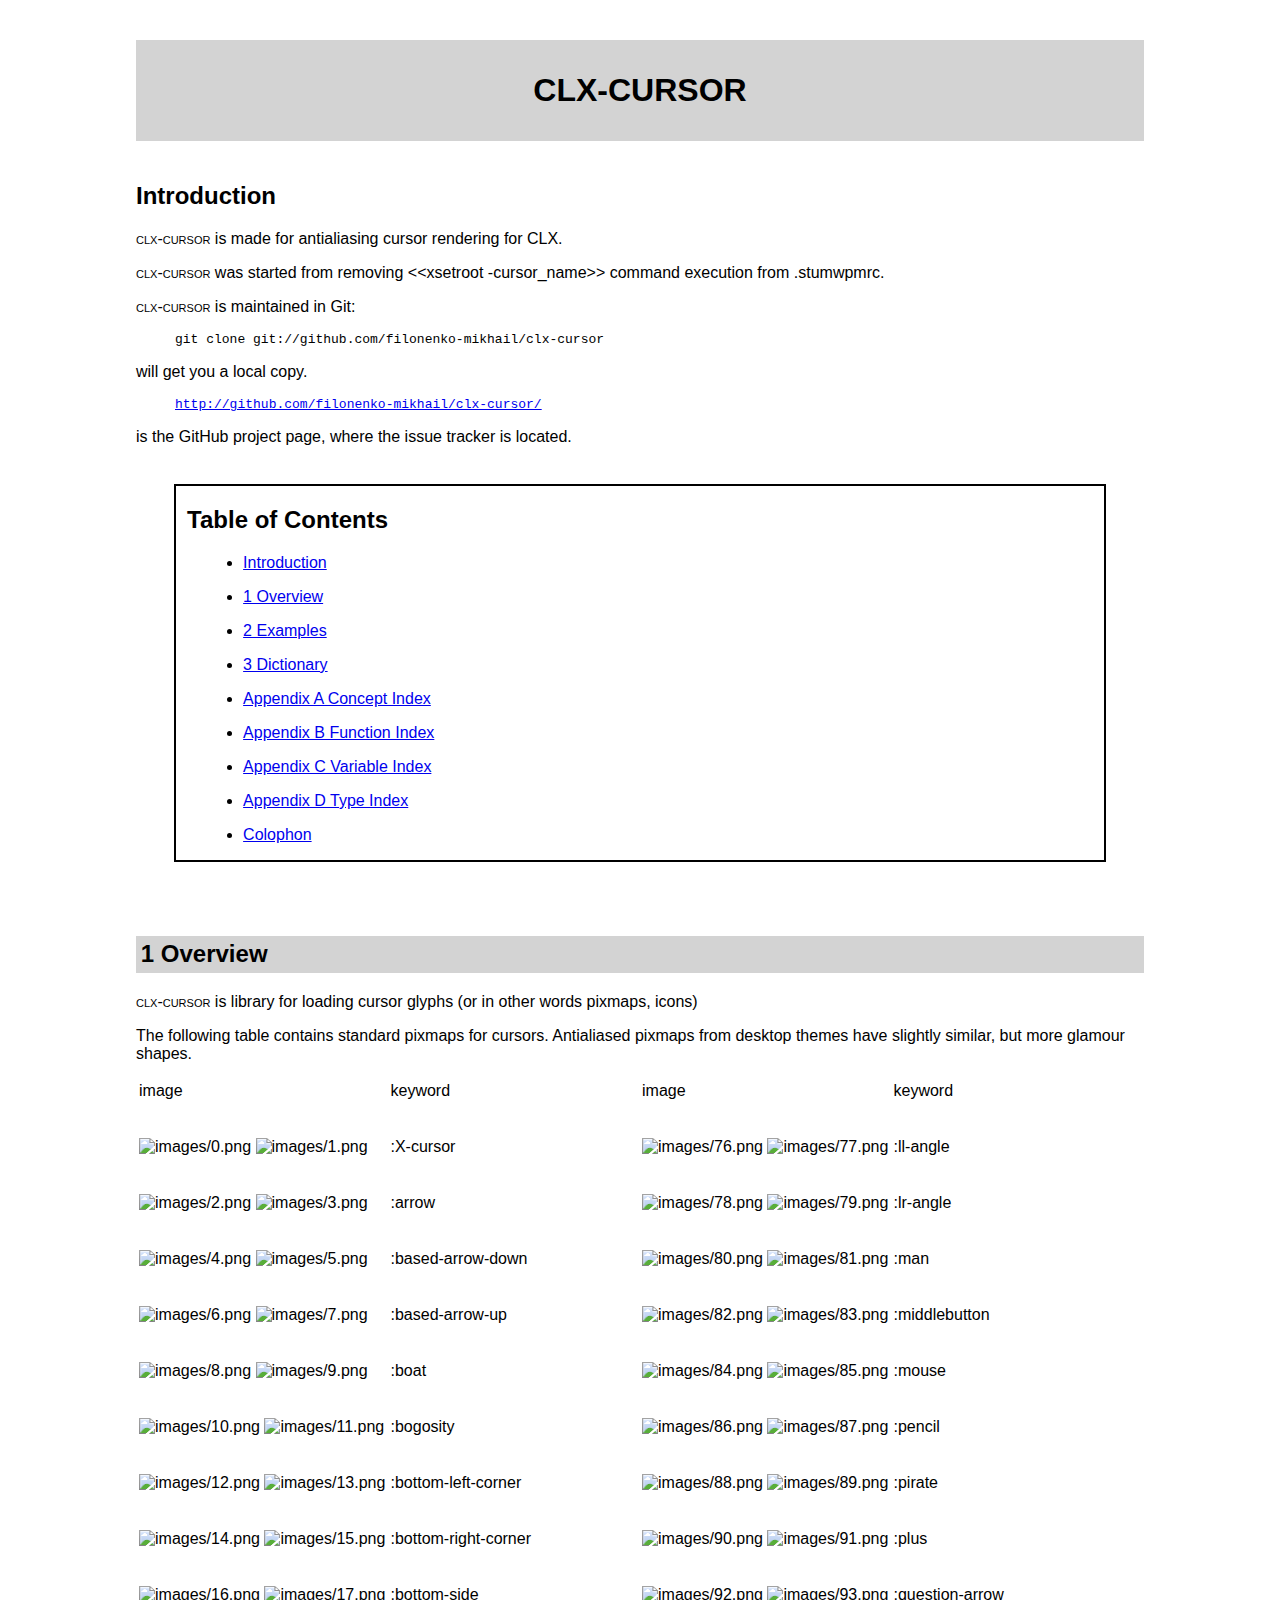
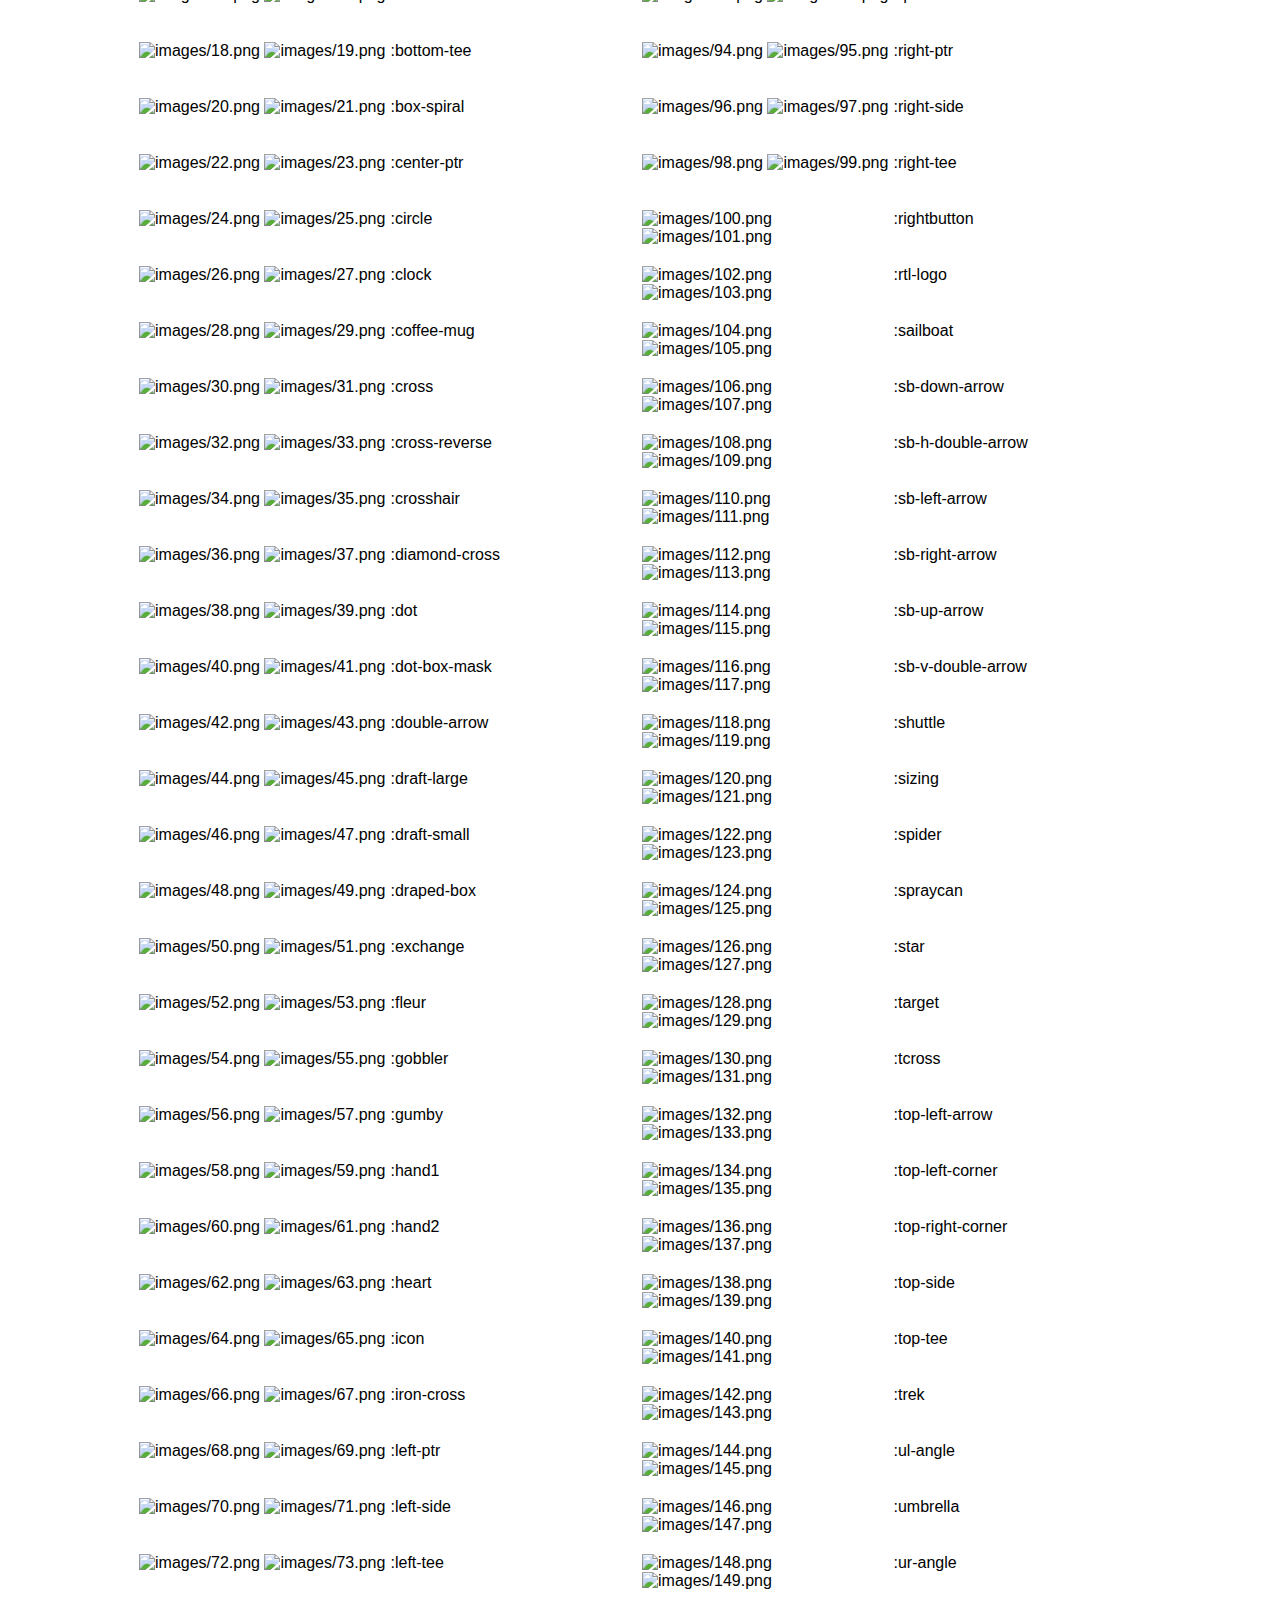
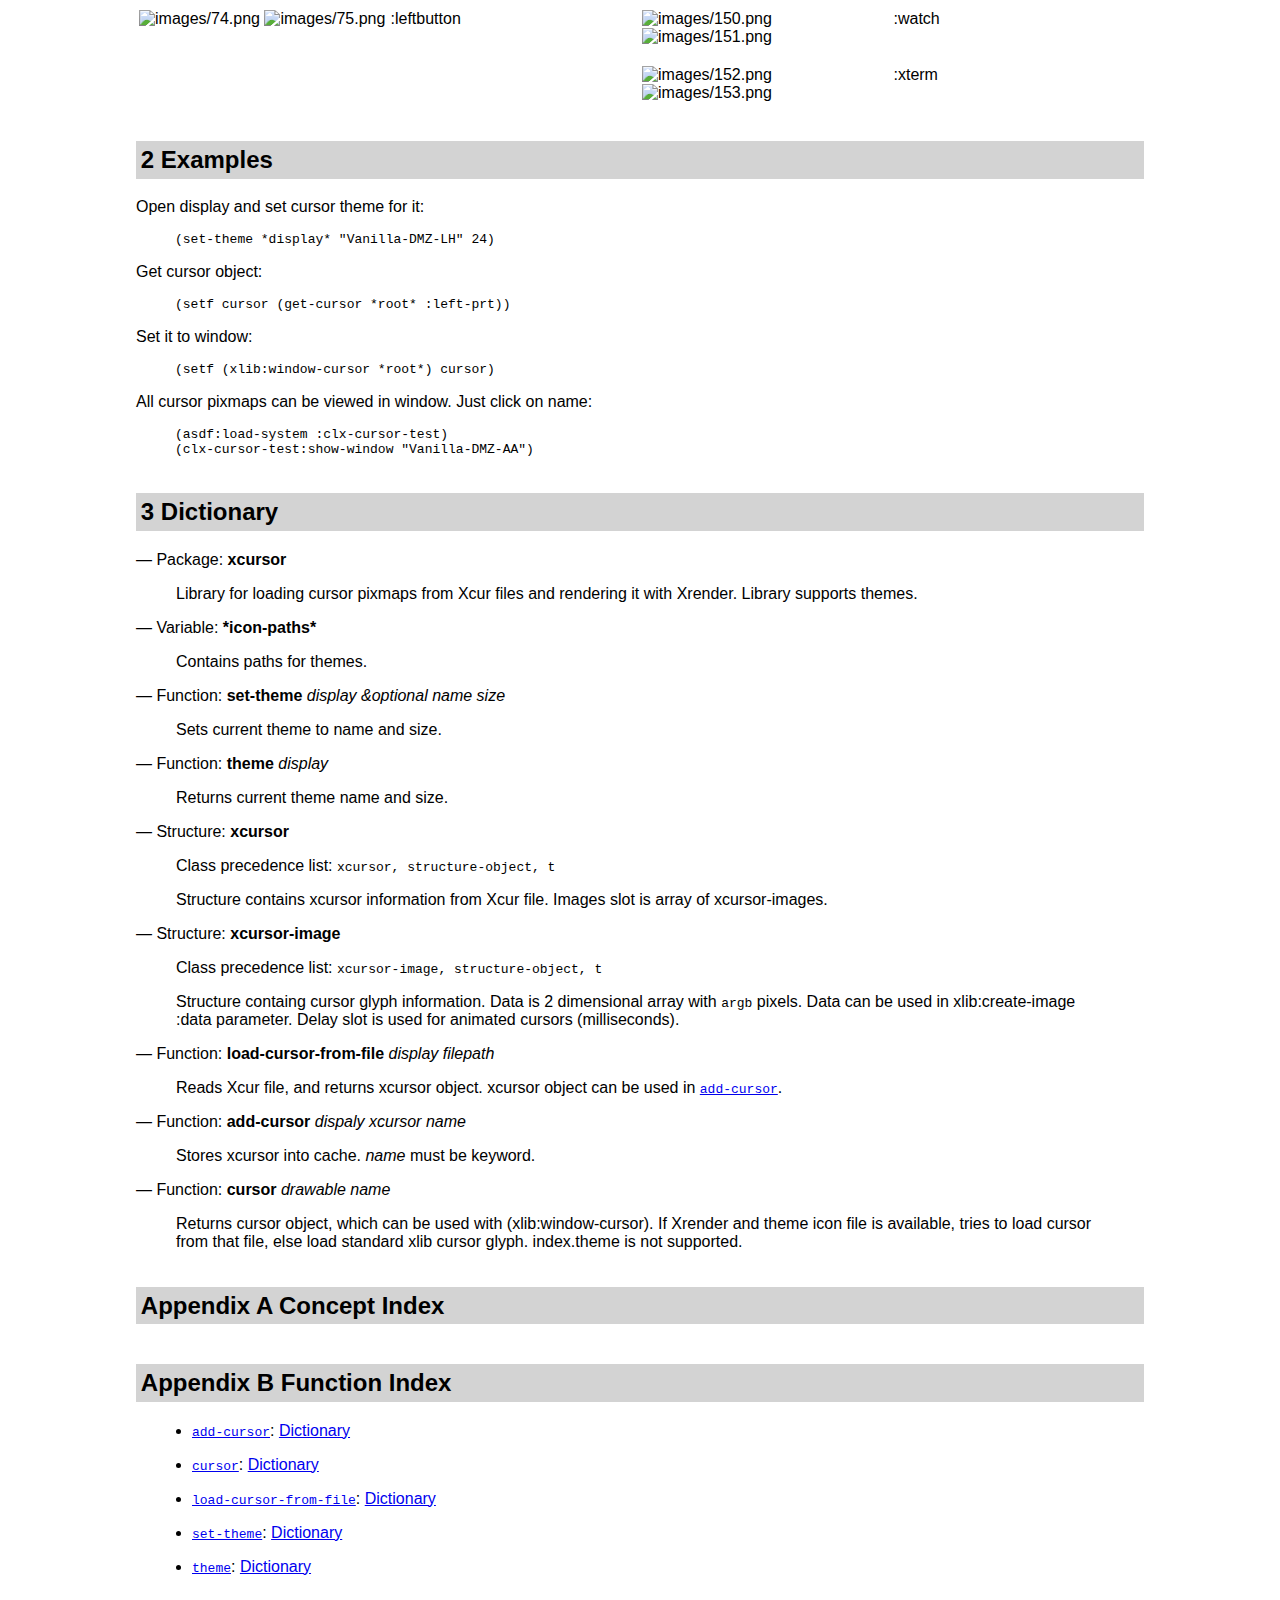
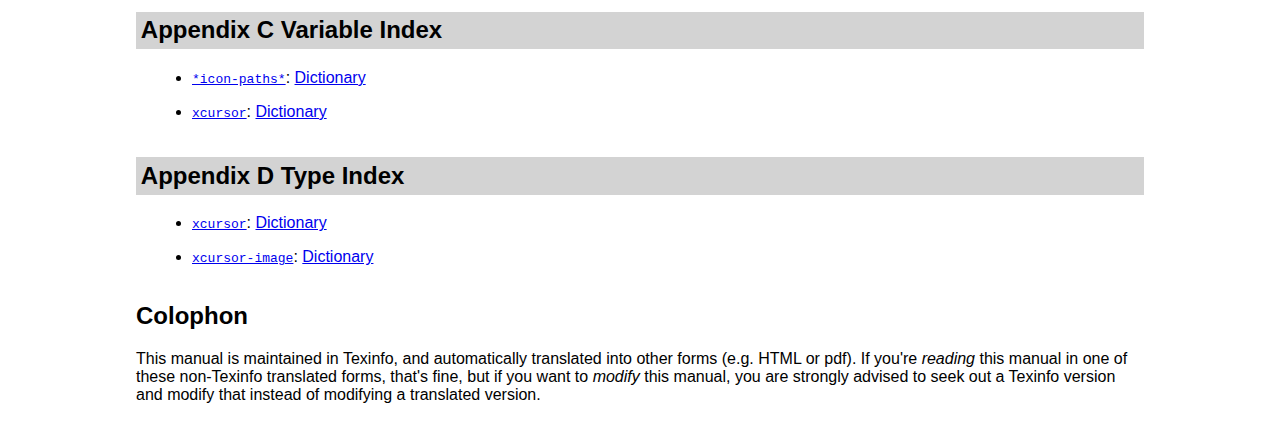
==== clx-cursor.html @ 708dfcd4 "first" ====
<html lang="en">
<head>
<title>CLX-CURSOR</title>
<meta http-equiv="Content-Type" content="text/html; charset=utf-8">
<meta name="description" content="CLX-CURSOR">
<meta name="generator" content="makeinfo 4.13">
<link title="Top" rel="top" href="#Top">
<link href="http://www.gnu.org/software/texinfo/" rel="generator-home" title="Texinfo Homepage">
<meta http-equiv="Content-Style-Type" content="text/css">
<style type="text/css"><!--
  pre.display { font-family:inherit }
  pre.format  { font-family:inherit }
  pre.smalldisplay { font-family:inherit; font-size:smaller }
  pre.smallformat  { font-family:inherit; font-size:smaller }
  pre.smallexample { font-size:smaller }
  pre.smalllisp    { font-size:smaller }
  span.sc    { font-variant:small-caps }
  span.roman { font-family:serif; font-weight:normal; } 
  span.sansserif { font-family:sans-serif; font-weight:normal; } 
.node { visibility:hidden; height: 0px; }
.menu { visibility:hidden; height: 0px; }
.appendix { background-color:#d3d3d3; padding: 0.2em; }
.chapter { background-color:#d3d3d3; padding: 0.2em; }
.section { background-color:#d3d3d3; padding: 0.2em; }
.settitle { background-color:#d3d3d3; }
.contents { border: 2px solid black;
            margin: 1cm 1cm 1cm 1cm;
            padding-left: 3mm; }
.lisp { padding: 0; margin: 0em; }
body { padding: 2em 8em; font-family: sans-serif; }
h1 { padding: 1em; text-align: center; }
li { margin: 1em; }

--></style>
</head>
<body>
<h1 class="settitle">CLX-CURSOR</h1>
<div class="node">
<a name="Top"></a>
<p><hr>
Next:&nbsp;<a rel="next" accesskey="n" href="#Overview">Overview</a>,
Up:&nbsp;<a rel="up" accesskey="u" href="#dir">(dir)</a>

</div>

<h2 class="unnumbered">Introduction</h2>

<p><span class="sc">clx-cursor </span> is made for antialiasing cursor rendering for CLX.

   <p><span class="sc">clx-cursor </span> was started from removing &lt;&lt;xsetroot -cursor_name&gt;&gt; command
execution from .stumwpmrc.

<!-- Version control -->
   <p><span class="sc">clx-cursor </span> is maintained in Git:
<pre class="example">     git clone git://github.com/filonenko-mikhail/clx-cursor
</pre>
   <p>will get you a local copy.
<pre class="example">     <a href="http://github.com/filonenko-mikhail/clx-cursor/">http://github.com/filonenko-mikhail/clx-cursor/</a>
</pre>
   <p>is the GitHub project page, where the issue tracker is located.

   <div class="contents">
<h2>Table of Contents</h2>
<ul>
<li><a name="toc_Top" href="#Top">Introduction</a>
<li><a name="toc_Overview" href="#Overview">1 Overview</a>
<li><a name="toc_Examples" href="#Examples">2 Examples</a>
<li><a name="toc_Dictionary" href="#Dictionary">3 Dictionary</a>
<li><a name="toc_Concept-Index" href="#Concept-Index">Appendix A Concept Index</a>
<li><a name="toc_Function-Index" href="#Function-Index">Appendix B Function Index</a>
<li><a name="toc_Variable-Index" href="#Variable-Index">Appendix C Variable Index</a>
<li><a name="toc_Type-Index" href="#Type-Index">Appendix D Type Index</a>
<li><a name="toc_Colophon" href="#Colophon">Colophon</a>
</li></ul>
</div>

<ul class="menu">
<li><a accesskey="1" href="#Overview">Overview</a>
<li><a accesskey="2" href="#Examples">Examples</a>
<li><a accesskey="3" href="#Dictionary">Dictionary</a>
<li><a accesskey="4" href="#Concept-Index">Concept Index</a>
<li><a accesskey="5" href="#Function-Index">Function Index</a>
<li><a accesskey="6" href="#Variable-Index">Variable Index</a>
<li><a accesskey="7" href="#Type-Index">Type Index</a>
<li><a accesskey="8" href="#Colophon">Colophon</a>
</ul>

<div class="node">
<a name="Overview"></a>
<p><hr>
Next:&nbsp;<a rel="next" accesskey="n" href="#Examples">Examples</a>,
Previous:&nbsp;<a rel="previous" accesskey="p" href="#Top">Top</a>,
Up:&nbsp;<a rel="up" accesskey="u" href="#Top">Top</a>

</div>

<!-- node-name,  next,  previous,  up -->
<h2 class="chapter">1 Overview</h2>

<p><span class="sc">clx-cursor </span> is library for loading cursor glyphs (or in other words pixmaps, icons)

   <p>The following table contains standard pixmaps for cursors. Antialiased
pixmaps from desktop themes have slightly similar, but more glamour shapes.

   <p><table summary="">
<tr align="left"><td valign="top" width="25%">image </td><td valign="top" width="25%">keyword </td><td valign="top" width="25%">image </td><td valign="top" width="25%">keyword

<p><br></td></tr><tr align="left"><td valign="top" width="25%"><img src="images/0.png" alt="images/0.png"> <img src="images/1.png" alt="images/1.png"> </td><td valign="top" width="25%">:X-cursor </td><td valign="top" width="25%">
<img src="images/76.png" alt="images/76.png"> <img src="images/77.png" alt="images/77.png"> </td><td valign="top" width="25%">:ll-angle

<p><br></td></tr><tr align="left"><td valign="top" width="25%"><img src="images/2.png" alt="images/2.png"> <img src="images/3.png" alt="images/3.png"> </td><td valign="top" width="25%">:arrow
</td><td valign="top" width="25%"><img src="images/78.png" alt="images/78.png"> <img src="images/79.png" alt="images/79.png"> </td><td valign="top" width="25%">:lr-angle

<p><br></td></tr><tr align="left"><td valign="top" width="25%"><img src="images/4.png" alt="images/4.png"> <img src="images/5.png" alt="images/5.png"> </td><td valign="top" width="25%">:based-arrow-down
</td><td valign="top" width="25%"><img src="images/80.png" alt="images/80.png">  <img src="images/81.png" alt="images/81.png"> </td><td valign="top" width="25%">:man

<p><br></td></tr><tr align="left"><td valign="top" width="25%"><img src="images/6.png" alt="images/6.png"> <img src="images/7.png" alt="images/7.png"> </td><td valign="top" width="25%">:based-arrow-up
</td><td valign="top" width="25%"><img src="images/82.png" alt="images/82.png">  <img src="images/83.png" alt="images/83.png"> </td><td valign="top" width="25%">:middlebutton

<p><br></td></tr><tr align="left"><td valign="top" width="25%"><img src="images/8.png" alt="images/8.png"> <img src="images/9.png" alt="images/9.png"> </td><td valign="top" width="25%">:boat
</td><td valign="top" width="25%"><img src="images/84.png" alt="images/84.png">  <img src="images/85.png" alt="images/85.png"> </td><td valign="top" width="25%">:mouse

<p><br></td></tr><tr align="left"><td valign="top" width="25%"><img src="images/10.png" alt="images/10.png"> <img src="images/11.png" alt="images/11.png"> </td><td valign="top" width="25%">:bogosity
</td><td valign="top" width="25%"><img src="images/86.png" alt="images/86.png">  <img src="images/87.png" alt="images/87.png"> </td><td valign="top" width="25%">:pencil

<p><br></td></tr><tr align="left"><td valign="top" width="25%"><img src="images/12.png" alt="images/12.png"> <img src="images/13.png" alt="images/13.png"> </td><td valign="top" width="25%">:bottom-left-corner
</td><td valign="top" width="25%"><img src="images/88.png" alt="images/88.png">  <img src="images/89.png" alt="images/89.png"> </td><td valign="top" width="25%">:pirate

<p><br></td></tr><tr align="left"><td valign="top" width="25%"><img src="images/14.png" alt="images/14.png"> <img src="images/15.png" alt="images/15.png"> </td><td valign="top" width="25%">:bottom-right-corner
</td><td valign="top" width="25%"><img src="images/90.png" alt="images/90.png">  <img src="images/91.png" alt="images/91.png"> </td><td valign="top" width="25%">:plus

<p><br></td></tr><tr align="left"><td valign="top" width="25%"><img src="images/16.png" alt="images/16.png"> <img src="images/17.png" alt="images/17.png"> </td><td valign="top" width="25%">:bottom-side
</td><td valign="top" width="25%"><img src="images/92.png" alt="images/92.png">  <img src="images/93.png" alt="images/93.png"> </td><td valign="top" width="25%">:question-arrow

<p><br></td></tr><tr align="left"><td valign="top" width="25%"><img src="images/18.png" alt="images/18.png"> <img src="images/19.png" alt="images/19.png"> </td><td valign="top" width="25%">:bottom-tee
</td><td valign="top" width="25%"><img src="images/94.png" alt="images/94.png">  <img src="images/95.png" alt="images/95.png"> </td><td valign="top" width="25%">:right-ptr

<p><br></td></tr><tr align="left"><td valign="top" width="25%"><img src="images/20.png" alt="images/20.png"> <img src="images/21.png" alt="images/21.png"> </td><td valign="top" width="25%">:box-spiral
</td><td valign="top" width="25%"><img src="images/96.png" alt="images/96.png">  <img src="images/97.png" alt="images/97.png"> </td><td valign="top" width="25%">:right-side

<p><br></td></tr><tr align="left"><td valign="top" width="25%"><img src="images/22.png" alt="images/22.png"> <img src="images/23.png" alt="images/23.png"> </td><td valign="top" width="25%">:center-ptr
</td><td valign="top" width="25%"><img src="images/98.png" alt="images/98.png">  <img src="images/99.png" alt="images/99.png"> </td><td valign="top" width="25%">:right-tee

<p><br></td></tr><tr align="left"><td valign="top" width="25%"><img src="images/24.png" alt="images/24.png"> <img src="images/25.png" alt="images/25.png"> </td><td valign="top" width="25%">:circle
</td><td valign="top" width="25%"><img src="images/100.png" alt="images/100.png"> <img src="images/101.png" alt="images/101.png"> </td><td valign="top" width="25%">:rightbutton

<p><br></td></tr><tr align="left"><td valign="top" width="25%"><img src="images/26.png" alt="images/26.png"> <img src="images/27.png" alt="images/27.png"> </td><td valign="top" width="25%">:clock
</td><td valign="top" width="25%"><img src="images/102.png" alt="images/102.png"> <img src="images/103.png" alt="images/103.png"> </td><td valign="top" width="25%">:rtl-logo

<p><br></td></tr><tr align="left"><td valign="top" width="25%"><img src="images/28.png" alt="images/28.png"> <img src="images/29.png" alt="images/29.png"> </td><td valign="top" width="25%">:coffee-mug
</td><td valign="top" width="25%"><img src="images/104.png" alt="images/104.png"> <img src="images/105.png" alt="images/105.png"> </td><td valign="top" width="25%">:sailboat

<p><br></td></tr><tr align="left"><td valign="top" width="25%"><img src="images/30.png" alt="images/30.png"> <img src="images/31.png" alt="images/31.png"> </td><td valign="top" width="25%">:cross
</td><td valign="top" width="25%"><img src="images/106.png" alt="images/106.png"> <img src="images/107.png" alt="images/107.png"> </td><td valign="top" width="25%">:sb-down-arrow

<p><br></td></tr><tr align="left"><td valign="top" width="25%"><img src="images/32.png" alt="images/32.png"> <img src="images/33.png" alt="images/33.png"> </td><td valign="top" width="25%">:cross-reverse
</td><td valign="top" width="25%"><img src="images/108.png" alt="images/108.png"> <img src="images/109.png" alt="images/109.png"> </td><td valign="top" width="25%">:sb-h-double-arrow

<p><br></td></tr><tr align="left"><td valign="top" width="25%"><img src="images/34.png" alt="images/34.png"> <img src="images/35.png" alt="images/35.png"> </td><td valign="top" width="25%">:crosshair
</td><td valign="top" width="25%"><img src="images/110.png" alt="images/110.png"> <img src="images/111.png" alt="images/111.png"> </td><td valign="top" width="25%">:sb-left-arrow

<p><br></td></tr><tr align="left"><td valign="top" width="25%"><img src="images/36.png" alt="images/36.png"> <img src="images/37.png" alt="images/37.png"> </td><td valign="top" width="25%">:diamond-cross
</td><td valign="top" width="25%"><img src="images/112.png" alt="images/112.png"> <img src="images/113.png" alt="images/113.png"> </td><td valign="top" width="25%">:sb-right-arrow

<p><br></td></tr><tr align="left"><td valign="top" width="25%"><img src="images/38.png" alt="images/38.png"> <img src="images/39.png" alt="images/39.png"> </td><td valign="top" width="25%">:dot
</td><td valign="top" width="25%"><img src="images/114.png" alt="images/114.png"> <img src="images/115.png" alt="images/115.png"> </td><td valign="top" width="25%">:sb-up-arrow

<p><br></td></tr><tr align="left"><td valign="top" width="25%"><img src="images/40.png" alt="images/40.png"> <img src="images/41.png" alt="images/41.png"> </td><td valign="top" width="25%">:dot-box-mask
</td><td valign="top" width="25%"><img src="images/116.png" alt="images/116.png"> <img src="images/117.png" alt="images/117.png"> </td><td valign="top" width="25%">:sb-v-double-arrow

<p><br></td></tr><tr align="left"><td valign="top" width="25%"><img src="images/42.png" alt="images/42.png"> <img src="images/43.png" alt="images/43.png"> </td><td valign="top" width="25%">:double-arrow
</td><td valign="top" width="25%"><img src="images/118.png" alt="images/118.png"> <img src="images/119.png" alt="images/119.png"> </td><td valign="top" width="25%">:shuttle

<p><br></td></tr><tr align="left"><td valign="top" width="25%"><img src="images/44.png" alt="images/44.png"> <img src="images/45.png" alt="images/45.png"> </td><td valign="top" width="25%">:draft-large
</td><td valign="top" width="25%"><img src="images/120.png" alt="images/120.png"> <img src="images/121.png" alt="images/121.png"> </td><td valign="top" width="25%">:sizing

<p><br></td></tr><tr align="left"><td valign="top" width="25%"><img src="images/46.png" alt="images/46.png"> <img src="images/47.png" alt="images/47.png"> </td><td valign="top" width="25%">:draft-small
</td><td valign="top" width="25%"><img src="images/122.png" alt="images/122.png"> <img src="images/123.png" alt="images/123.png"> </td><td valign="top" width="25%">:spider

<p><br></td></tr><tr align="left"><td valign="top" width="25%"><img src="images/48.png" alt="images/48.png"> <img src="images/49.png" alt="images/49.png"> </td><td valign="top" width="25%">:draped-box
</td><td valign="top" width="25%"><img src="images/124.png" alt="images/124.png"> <img src="images/125.png" alt="images/125.png"> </td><td valign="top" width="25%">:spraycan

<p><br></td></tr><tr align="left"><td valign="top" width="25%"><img src="images/50.png" alt="images/50.png"> <img src="images/51.png" alt="images/51.png"> </td><td valign="top" width="25%">:exchange
</td><td valign="top" width="25%"><img src="images/126.png" alt="images/126.png"> <img src="images/127.png" alt="images/127.png"> </td><td valign="top" width="25%">:star

<p><br></td></tr><tr align="left"><td valign="top" width="25%"><img src="images/52.png" alt="images/52.png"> <img src="images/53.png" alt="images/53.png"> </td><td valign="top" width="25%">:fleur
</td><td valign="top" width="25%"><img src="images/128.png" alt="images/128.png"> <img src="images/129.png" alt="images/129.png"> </td><td valign="top" width="25%">:target

<p><br></td></tr><tr align="left"><td valign="top" width="25%"><img src="images/54.png" alt="images/54.png"> <img src="images/55.png" alt="images/55.png"> </td><td valign="top" width="25%">:gobbler
</td><td valign="top" width="25%"><img src="images/130.png" alt="images/130.png"> <img src="images/131.png" alt="images/131.png"> </td><td valign="top" width="25%">:tcross

<p><br></td></tr><tr align="left"><td valign="top" width="25%"><img src="images/56.png" alt="images/56.png"> <img src="images/57.png" alt="images/57.png"> </td><td valign="top" width="25%">:gumby
</td><td valign="top" width="25%"><img src="images/132.png" alt="images/132.png"> <img src="images/133.png" alt="images/133.png"> </td><td valign="top" width="25%">:top-left-arrow

<p><br></td></tr><tr align="left"><td valign="top" width="25%"><img src="images/58.png" alt="images/58.png"> <img src="images/59.png" alt="images/59.png"> </td><td valign="top" width="25%">:hand1
</td><td valign="top" width="25%"><img src="images/134.png" alt="images/134.png"> <img src="images/135.png" alt="images/135.png"> </td><td valign="top" width="25%">:top-left-corner

<p><br></td></tr><tr align="left"><td valign="top" width="25%"><img src="images/60.png" alt="images/60.png"> <img src="images/61.png" alt="images/61.png"> </td><td valign="top" width="25%">:hand2
</td><td valign="top" width="25%"><img src="images/136.png" alt="images/136.png"> <img src="images/137.png" alt="images/137.png"> </td><td valign="top" width="25%">:top-right-corner

<p><br></td></tr><tr align="left"><td valign="top" width="25%"><img src="images/62.png" alt="images/62.png"> <img src="images/63.png" alt="images/63.png"> </td><td valign="top" width="25%">:heart
</td><td valign="top" width="25%"><img src="images/138.png" alt="images/138.png"> <img src="images/139.png" alt="images/139.png"> </td><td valign="top" width="25%">:top-side

<p><br></td></tr><tr align="left"><td valign="top" width="25%"><img src="images/64.png" alt="images/64.png"> <img src="images/65.png" alt="images/65.png"> </td><td valign="top" width="25%">:icon
</td><td valign="top" width="25%"><img src="images/140.png" alt="images/140.png"> <img src="images/141.png" alt="images/141.png"> </td><td valign="top" width="25%">:top-tee

<p><br></td></tr><tr align="left"><td valign="top" width="25%"><img src="images/66.png" alt="images/66.png"> <img src="images/67.png" alt="images/67.png"> </td><td valign="top" width="25%">:iron-cross
</td><td valign="top" width="25%"><img src="images/142.png" alt="images/142.png"> <img src="images/143.png" alt="images/143.png"> </td><td valign="top" width="25%">:trek

<p><br></td></tr><tr align="left"><td valign="top" width="25%"><img src="images/68.png" alt="images/68.png"> <img src="images/69.png" alt="images/69.png"> </td><td valign="top" width="25%">:left-ptr
</td><td valign="top" width="25%"><img src="images/144.png" alt="images/144.png"> <img src="images/145.png" alt="images/145.png"> </td><td valign="top" width="25%">:ul-angle

<p><br></td></tr><tr align="left"><td valign="top" width="25%"><img src="images/70.png" alt="images/70.png"> <img src="images/71.png" alt="images/71.png"> </td><td valign="top" width="25%">:left-side
</td><td valign="top" width="25%"><img src="images/146.png" alt="images/146.png"> <img src="images/147.png" alt="images/147.png"> </td><td valign="top" width="25%">:umbrella

<p><br></td></tr><tr align="left"><td valign="top" width="25%"><img src="images/72.png" alt="images/72.png"> <img src="images/73.png" alt="images/73.png"> </td><td valign="top" width="25%">:left-tee
</td><td valign="top" width="25%"><img src="images/148.png" alt="images/148.png"> <img src="images/149.png" alt="images/149.png"> </td><td valign="top" width="25%">:ur-angle

<p><br></td></tr><tr align="left"><td valign="top" width="25%"><img src="images/74.png" alt="images/74.png"> <img src="images/75.png" alt="images/75.png"> </td><td valign="top" width="25%">:leftbutton
</td><td valign="top" width="25%"><img src="images/150.png" alt="images/150.png"> <img src="images/151.png" alt="images/151.png"> </td><td valign="top" width="25%">:watch

<p><br></td></tr><tr align="left"><td valign="top" width="25%"></td><td valign="top" width="25%"></td><td valign="top" width="25%"><img src="images/152.png" alt="images/152.png"> <img src="images/153.png" alt="images/153.png"> </td><td valign="top" width="25%">:xterm

   <br></td></tr></table>

<div class="node">
<a name="Examples"></a>
<p><hr>
Next:&nbsp;<a rel="next" accesskey="n" href="#Dictionary">Dictionary</a>,
Previous:&nbsp;<a rel="previous" accesskey="p" href="#Overview">Overview</a>,
Up:&nbsp;<a rel="up" accesskey="u" href="#Top">Top</a>

</div>

<!-- node-name,  next,  previous,  up -->
<h2 class="chapter">2 Examples</h2>

<p>Open display and set cursor theme for it:

<pre class="lisp">     (set-theme *display* "Vanilla-DMZ-LH" 24)
</pre>
   <p>Get cursor object:

<pre class="lisp">     (setf cursor (get-cursor *root* :left-prt))
</pre>
   <p>Set it to window:
<pre class="lisp">     (setf (xlib:window-cursor *root*) cursor)
</pre>
   <p>All cursor pixmaps can be viewed in window. Just click on name:

<pre class="lisp">     (asdf:load-system :clx-cursor-test)
     (clx-cursor-test:show-window "Vanilla-DMZ-AA")
</pre>
   <div class="node">
<a name="Dictionary"></a>
<p><hr>
Next:&nbsp;<a rel="next" accesskey="n" href="#Concept-Index">Concept Index</a>,
Previous:&nbsp;<a rel="previous" accesskey="p" href="#Examples">Examples</a>,
Up:&nbsp;<a rel="up" accesskey="u" href="#Top">Top</a>

</div>

<!-- node-name,  next,  previous,  up -->
<h2 class="chapter">3 Dictionary</h2>

<p><a name="Package-xcursor"></a>

<div class="defun">
&mdash; Package: <b>xcursor</b><var><a name="index-xcursor-1"></a></var><br>
<blockquote><p>Library for loading cursor pixmaps from Xcur files and rendering it
with Xrender. Library supports themes. 
</p></blockquote></div>

   <p><a name="index-g_t_0040earmuffs_007bicon_002dpaths_007d-2"></a><a name="Variable-_002aicon_002dpaths_002a"></a>

<div class="defun">
&mdash; Variable: <b>*icon-paths*</b><var><a name="index-g_t_0040earmuffs_007bicon_002dpaths_007d-3"></a></var><br>
<blockquote><p>Contains paths for themes. 
</p></blockquote></div>

   <p><a name="index-set_002dtheme-4"></a><a name="Function-set_002dtheme"></a>

<div class="defun">
&mdash; Function: <b>set-theme</b><var> display &amp;optional name size<a name="index-set_002dtheme-5"></a></var><br>
<blockquote><p>Sets current theme to name and size. 
</p></blockquote></div>

   <p><a name="index-theme-6"></a><a name="Function-theme"></a>

<div class="defun">
&mdash; Function: <b>theme</b><var> display<a name="index-theme-7"></a></var><br>
<blockquote><p>Returns current theme name and size. 
</p></blockquote></div>

   <p><a name="index-xcursor-8"></a><a name="Structure-xcursor"></a>

<div class="defun">
&mdash; Structure: <b>xcursor</b><var><a name="index-xcursor-9"></a></var><br>
<blockquote><p>Class precedence list: <code>xcursor, structure-object, t</code>

        <p>Structure contains xcursor information from Xcur file. 
Images slot is array of xcursor-images. 
</p></blockquote></div>

   <p><a name="index-xcursor_002dimage-10"></a><a name="Structure-xcursor_002dimage"></a>

<div class="defun">
&mdash; Structure: <b>xcursor-image</b><var><a name="index-xcursor_002dimage-11"></a></var><br>
<blockquote><p>Class precedence list: <code>xcursor-image, structure-object, t</code>

        <p>Structure containg cursor glyph information. Data is 2 dimensional array with <code>argb</code> pixels. 
Data can be used in xlib:create-image :data parameter. 
Delay slot is used for animated cursors (milliseconds). 
</p></blockquote></div>

<!-- @include include/fun-xcursor-make-xcursor.texinfo -->
<!-- @include include/fun-xcursor-xcursor-p.texinfo -->
<!-- @include include/fun-xcursor-copy-xcursor.texinfo -->
<!-- @include include/fun-xcursor-xcursor-filename.texinfo -->
<!-- @include include/fun-xcursor-xcursor-copyright.texinfo -->
<!-- @include include/fun-xcursor-xcursor-license.texinfo -->
<!-- @include include/fun-xcursor-xcursor-other.texinfo -->
<!-- @include include/fun-xcursor-xcursor-images.texinfo -->
<!-- @include include/fun-xcursor-make-xcursor-image.texinfo -->
<!-- @include include/fun-xcursor-xcursor-image-p.texinfo -->
<!-- @include include/fun-xcursor-copy-xcursor-image.texinfo -->
<!-- @include include/fun-xcursor-xcursor-image-width.texinfo -->
<!-- @include include/fun-xcursor-xcursor-image-height.texinfo -->
<!-- @include include/fun-xcursor-xcursor-image-xhot.texinfo -->
<!-- @include include/fun-xcursor-xcursor-image-yhot.texinfo -->
<!-- @include include/fun-xcursor-xcursor-image-delay.texinfo -->
<!-- @include include/fun-xcursor-xcursor-image-data.texinfo -->
   <p><a name="index-load_002dcursor_002dfrom_002dfile-12"></a><a name="Function-load_002dcursor_002dfrom_002dfile"></a>

<div class="defun">
&mdash; Function: <b>load-cursor-from-file</b><var> display filepath<a name="index-load_002dcursor_002dfrom_002dfile-13"></a></var><br>
<blockquote><p>Reads Xcur file, and returns xcursor object. xcursor object can be used in <a href="#Function-add_002dcursor"><code>add-cursor</code></a>. 
</p></blockquote></div>

   <p><a name="index-add_002dcursor-14"></a><a name="Function-add_002dcursor"></a>

<div class="defun">
&mdash; Function: <b>add-cursor</b><var> dispaly xcursor name<a name="index-add_002dcursor-15"></a></var><br>
<blockquote><p>Stores xcursor into cache. <var>name</var> must be keyword. 
</p></blockquote></div>

   <p><a name="index-cursor-16"></a><a name="Function-cursor"></a>

<div class="defun">
&mdash; Function: <b>cursor</b><var> drawable name<a name="index-cursor-17"></a></var><br>
<blockquote><p>Returns cursor object, which can be used with (xlib:window-cursor). 
If Xrender and theme icon file is available, tries to load cursor from that file, else load standard xlib cursor glyph. index.theme is not supported. 
</p></blockquote></div>

<div class="node">
<a name="Concept-Index"></a>
<p><hr>
Next:&nbsp;<a rel="next" accesskey="n" href="#Function-Index">Function Index</a>,
Previous:&nbsp;<a rel="previous" accesskey="p" href="#Dictionary">Dictionary</a>,
Up:&nbsp;<a rel="up" accesskey="u" href="#Top">Top</a>

</div>

<!-- node-name,  next,  previous,  up -->
<h2 class="appendix">Appendix A Concept Index</h2>

<ul class="index-cp" compact>
   </ul><div class="node">
<a name="Function-Index"></a>
<p><hr>
Next:&nbsp;<a rel="next" accesskey="n" href="#Variable-Index">Variable Index</a>,
Previous:&nbsp;<a rel="previous" accesskey="p" href="#Concept-Index">Concept Index</a>,
Up:&nbsp;<a rel="up" accesskey="u" href="#Top">Top</a>

</div>

<!-- node-name,  next,  previous,  up -->
<h2 class="appendix">Appendix B Function Index</h2>



<ul class="index-fn" compact>
<li><a href="#index-add_002dcursor-14"><code>add-cursor</code></a>: <a href="#Dictionary">Dictionary</a></li>
<li><a href="#index-cursor-16"><code>cursor</code></a>: <a href="#Dictionary">Dictionary</a></li>
<li><a href="#index-load_002dcursor_002dfrom_002dfile-12"><code>load-cursor-from-file</code></a>: <a href="#Dictionary">Dictionary</a></li>
<li><a href="#index-set_002dtheme-4"><code>set-theme</code></a>: <a href="#Dictionary">Dictionary</a></li>
<li><a href="#index-theme-6"><code>theme</code></a>: <a href="#Dictionary">Dictionary</a></li>
   </ul><div class="node">
<a name="Variable-Index"></a>
<p><hr>
Next:&nbsp;<a rel="next" accesskey="n" href="#Type-Index">Type Index</a>,
Previous:&nbsp;<a rel="previous" accesskey="p" href="#Function-Index">Function Index</a>,
Up:&nbsp;<a rel="up" accesskey="u" href="#Top">Top</a>

</div>

<!-- node-name,  next,  previous,  up -->
<h2 class="appendix">Appendix C Variable Index</h2>



<ul class="index-vr" compact>
<li><a href="#index-g_t_0040earmuffs_007bicon_002dpaths_007d-2"><code>*icon-paths*</code></a>: <a href="#Dictionary">Dictionary</a></li>
<li><a href="#index-xcursor-1"><code>xcursor</code></a>: <a href="#Dictionary">Dictionary</a></li>
   </ul><div class="node">
<a name="Type-Index"></a>
<p><hr>
Next:&nbsp;<a rel="next" accesskey="n" href="#Colophon">Colophon</a>,
Previous:&nbsp;<a rel="previous" accesskey="p" href="#Variable-Index">Variable Index</a>,
Up:&nbsp;<a rel="up" accesskey="u" href="#Top">Top</a>

</div>

<!-- node-name,  next,  previous,  up -->
<h2 class="appendix">Appendix D Type Index</h2>



<ul class="index-tp" compact>
<li><a href="#index-xcursor-8"><code>xcursor</code></a>: <a href="#Dictionary">Dictionary</a></li>
<li><a href="#index-xcursor_002dimage-10"><code>xcursor-image</code></a>: <a href="#Dictionary">Dictionary</a></li>
   </ul><div class="node">
<a name="Colophon"></a>
<p><hr>
Previous:&nbsp;<a rel="previous" accesskey="p" href="#Type-Index">Type Index</a>,
Up:&nbsp;<a rel="up" accesskey="u" href="#Top">Top</a>

</div>

<!-- node-name,  next,  previous,  up -->
<h2 class="unnumbered">Colophon</h2>

<p>This manual is maintained in Texinfo, and automatically translated
into other forms (e.g. HTML or pdf). If you're <em>reading</em> this
manual in one of these non-Texinfo translated forms, that's fine, but
if you want to <em>modify</em> this manual, you are strongly advised to
seek out a Texinfo version and modify that instead of modifying a
translated version.

</body></html>

<!--

Local Variables:
coding: utf-8
End:

-->
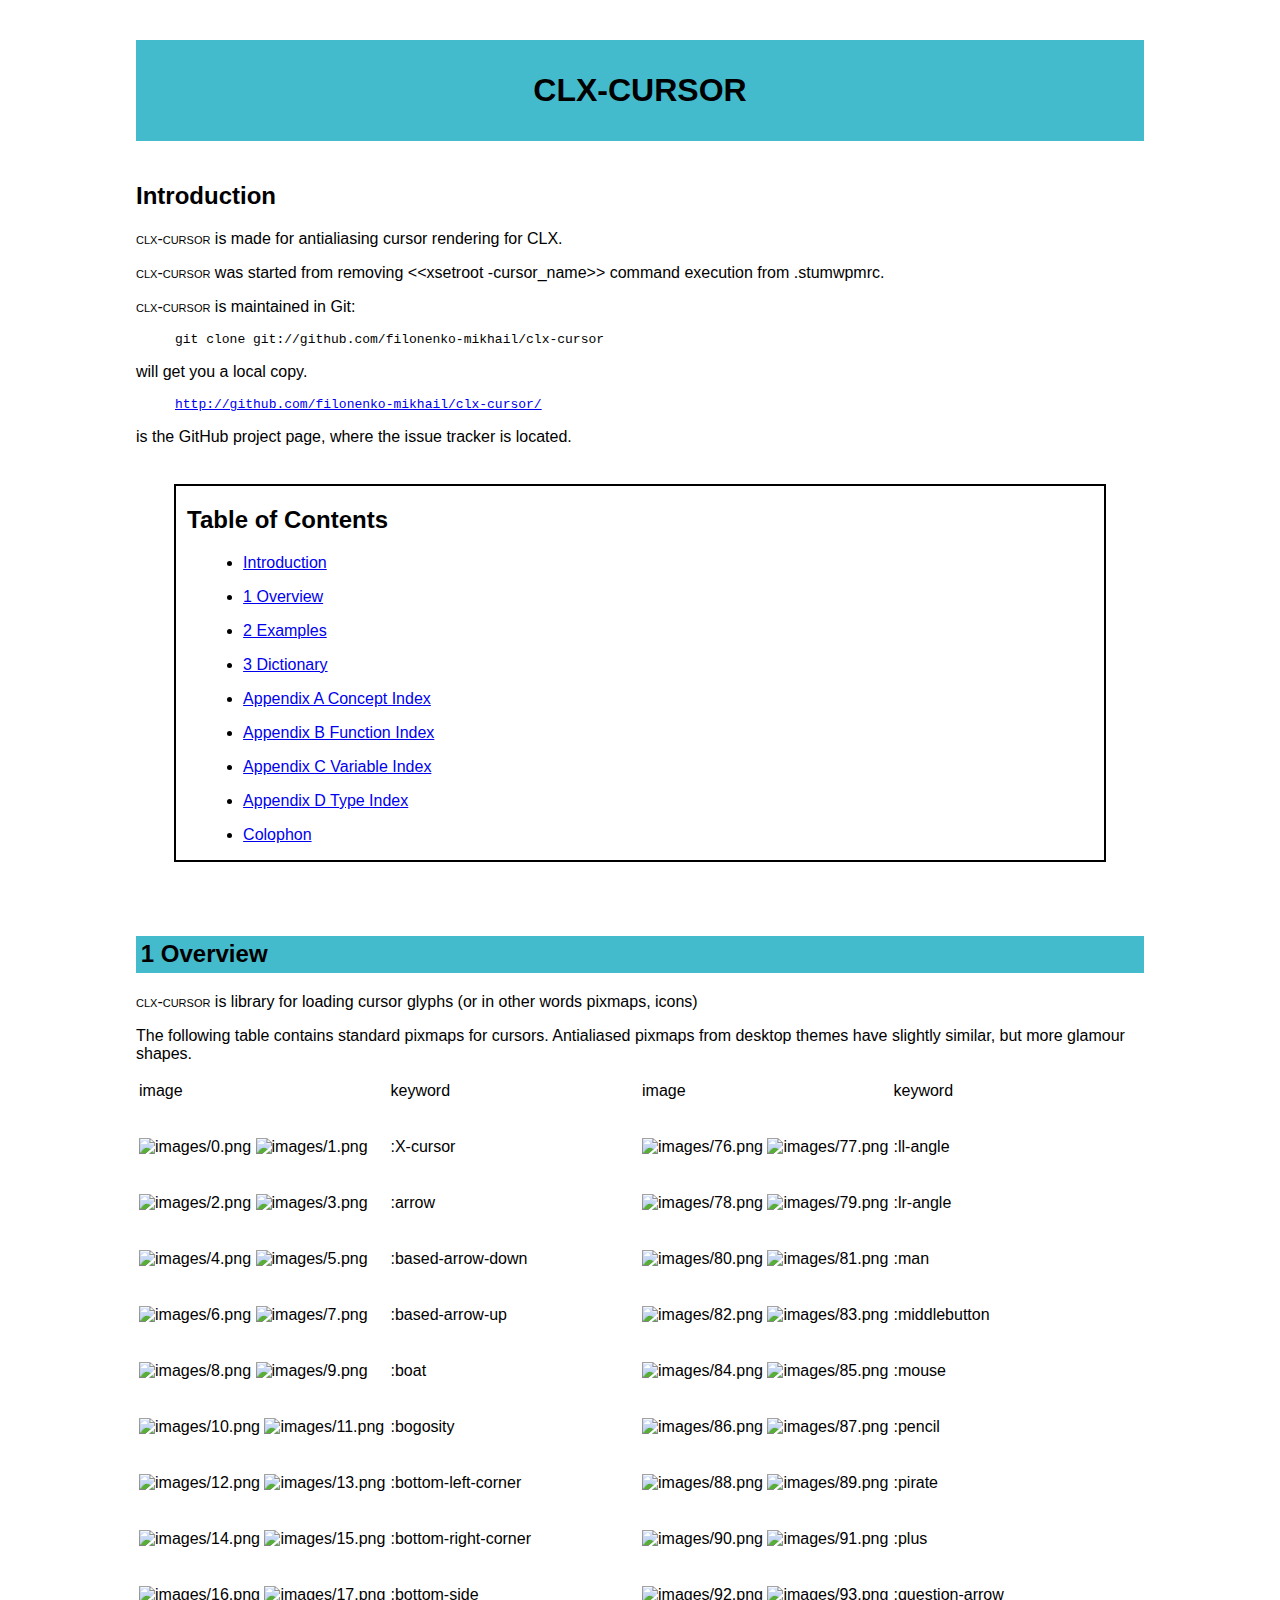
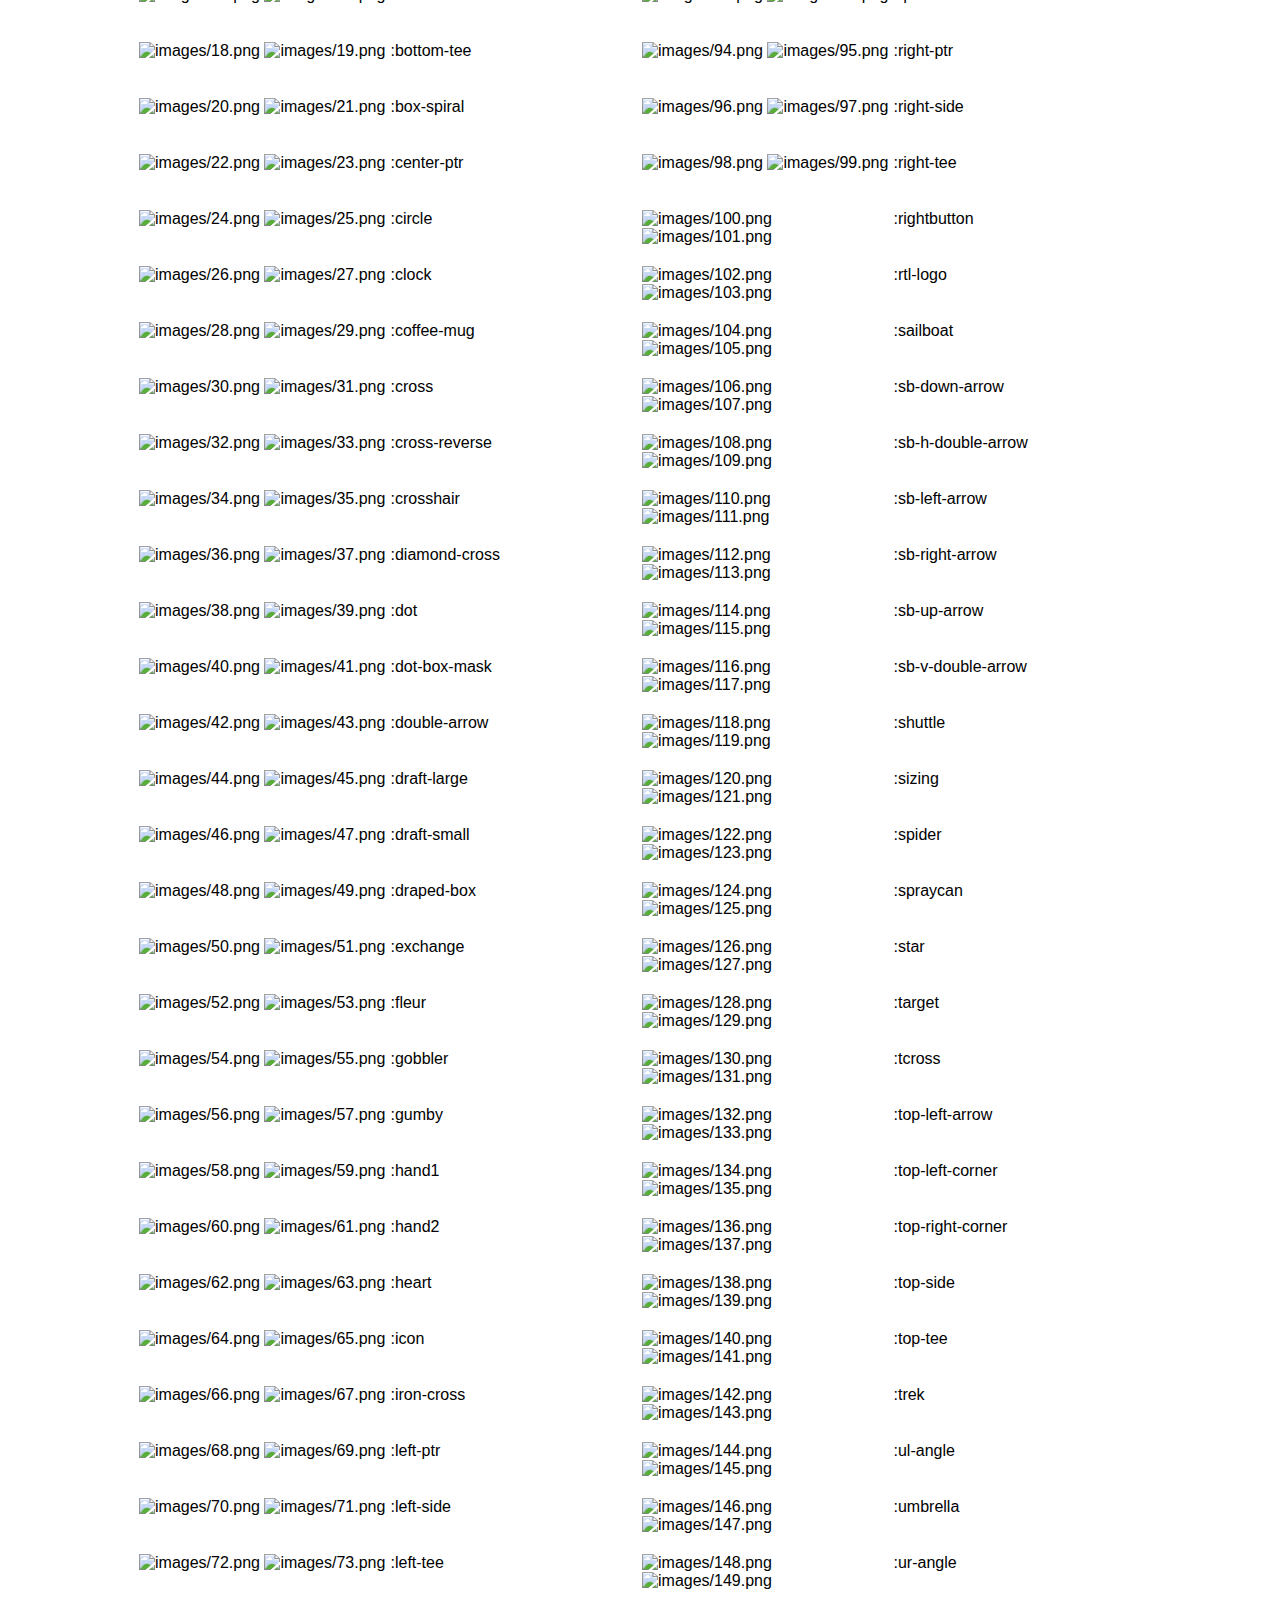
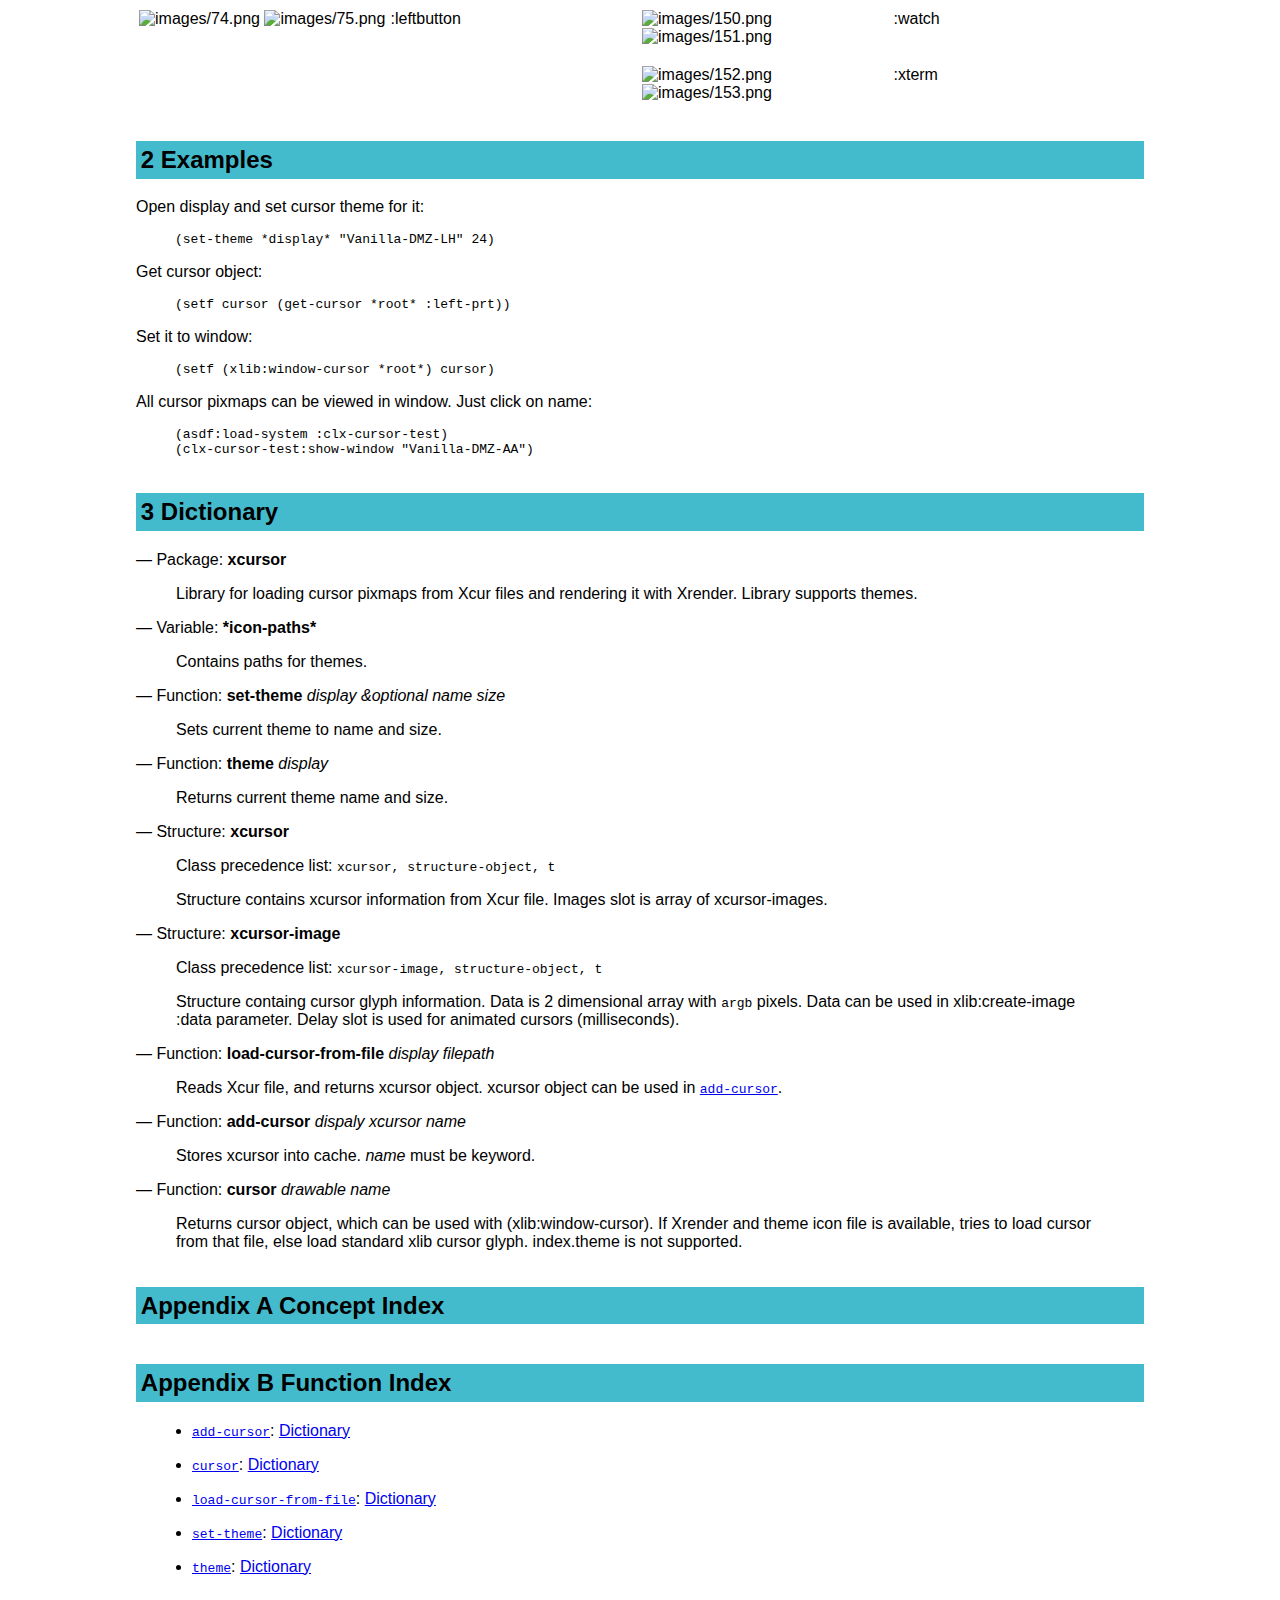
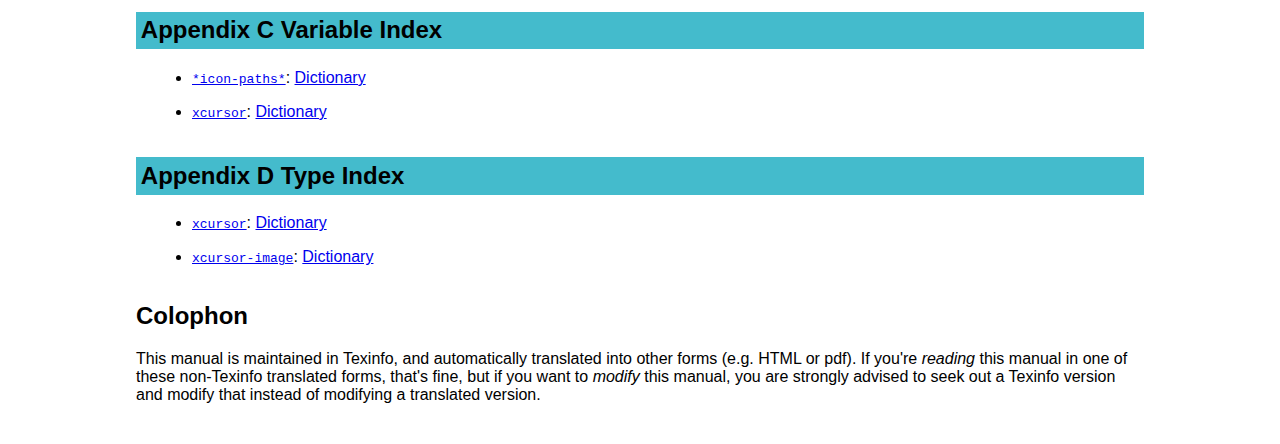
==== commit 296ae595: "fix example" ====
--- a/clx-cursor.html
+++ b/clx-cursor.html
@@ -19,10 +19,10 @@
   span.sansserif { font-family:sans-serif; font-weight:normal; } 
 .node { visibility:hidden; height: 0px; }
 .menu { visibility:hidden; height: 0px; }
-.appendix { background-color:#d3d3d3; padding: 0.2em; }
-.chapter { background-color:#d3d3d3; padding: 0.2em; }
-.section { background-color:#d3d3d3; padding: 0.2em; }
-.settitle { background-color:#d3d3d3; }
+.appendix { background-color:#44bbcc; padding: 0.2em; }
+.chapter { background-color:#44bbcc; padding: 0.2em; }
+.section { background-color:#44bbcc; padding: 0.2em; }
+.settitle { background-color:#44bbcc; }
 .contents { border: 2px solid black;
             margin: 1cm 1cm 1cm 1cm;
             padding-left: 3mm; }
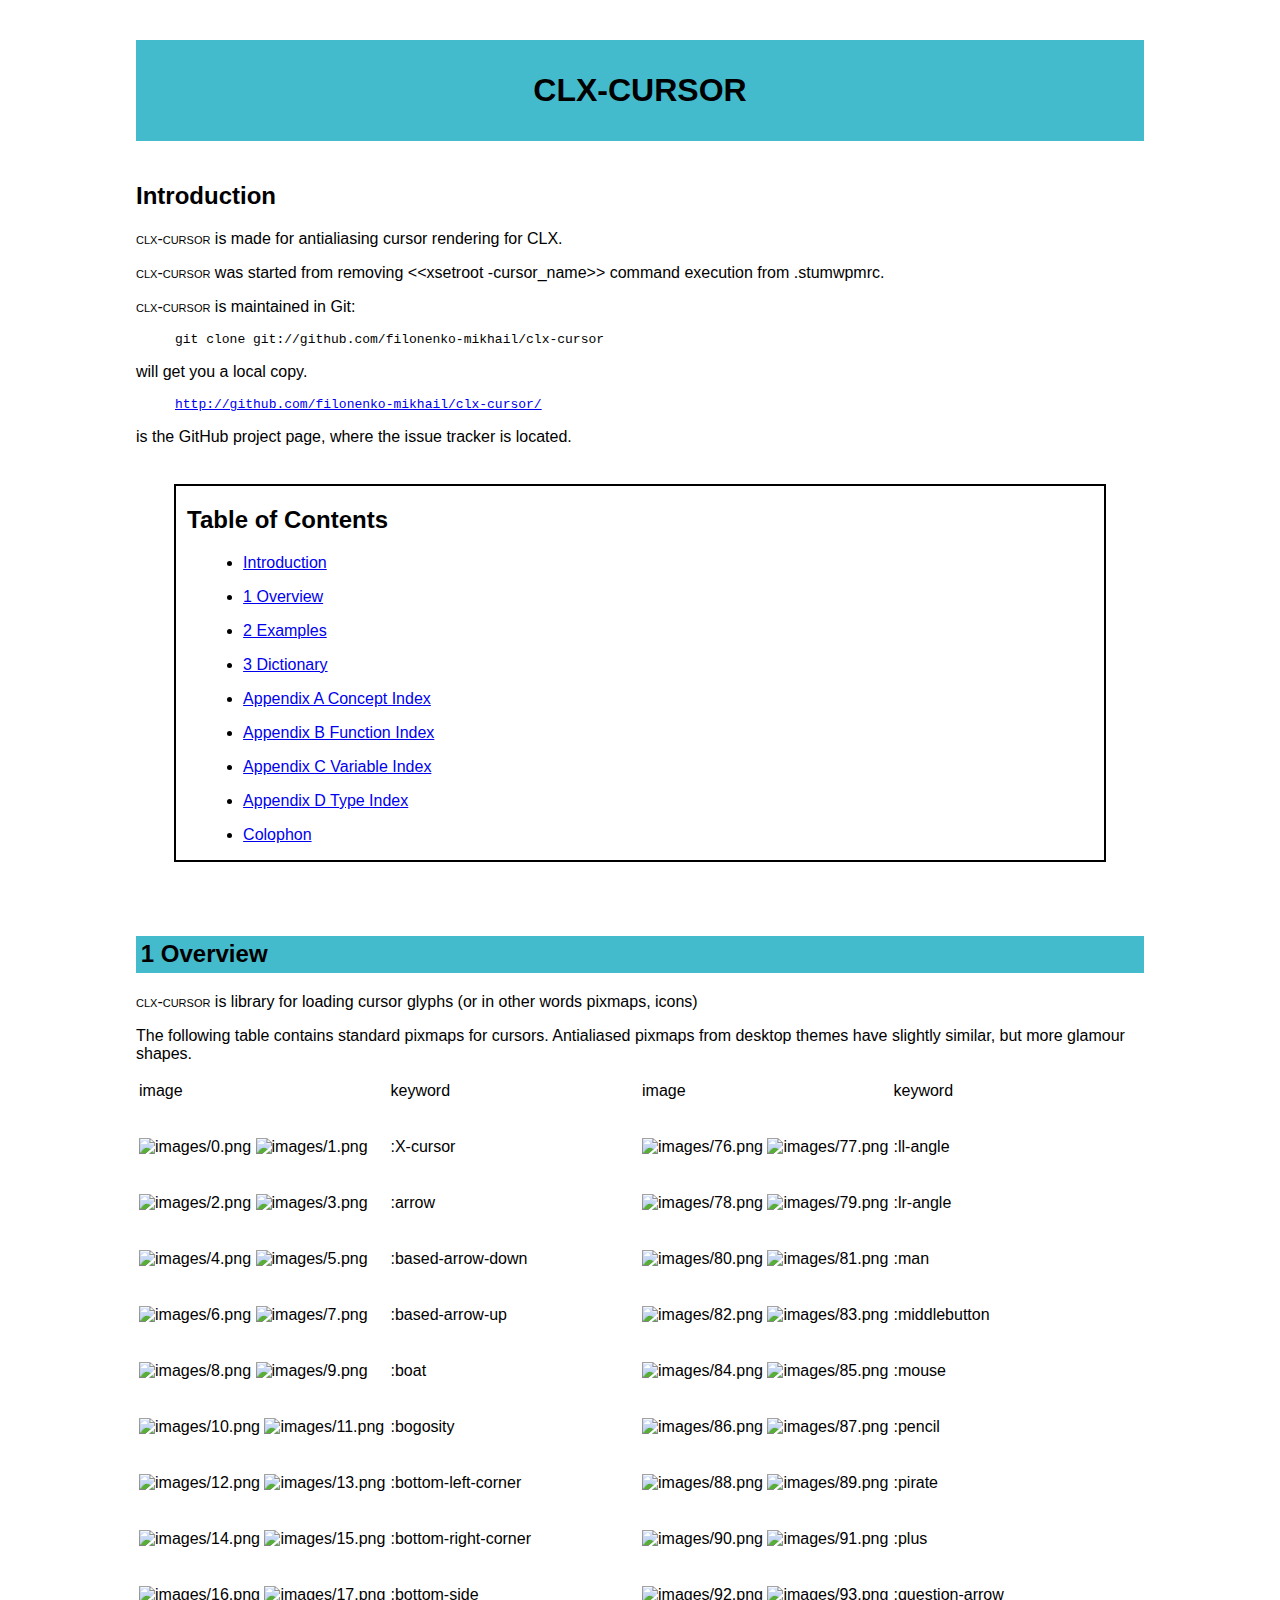
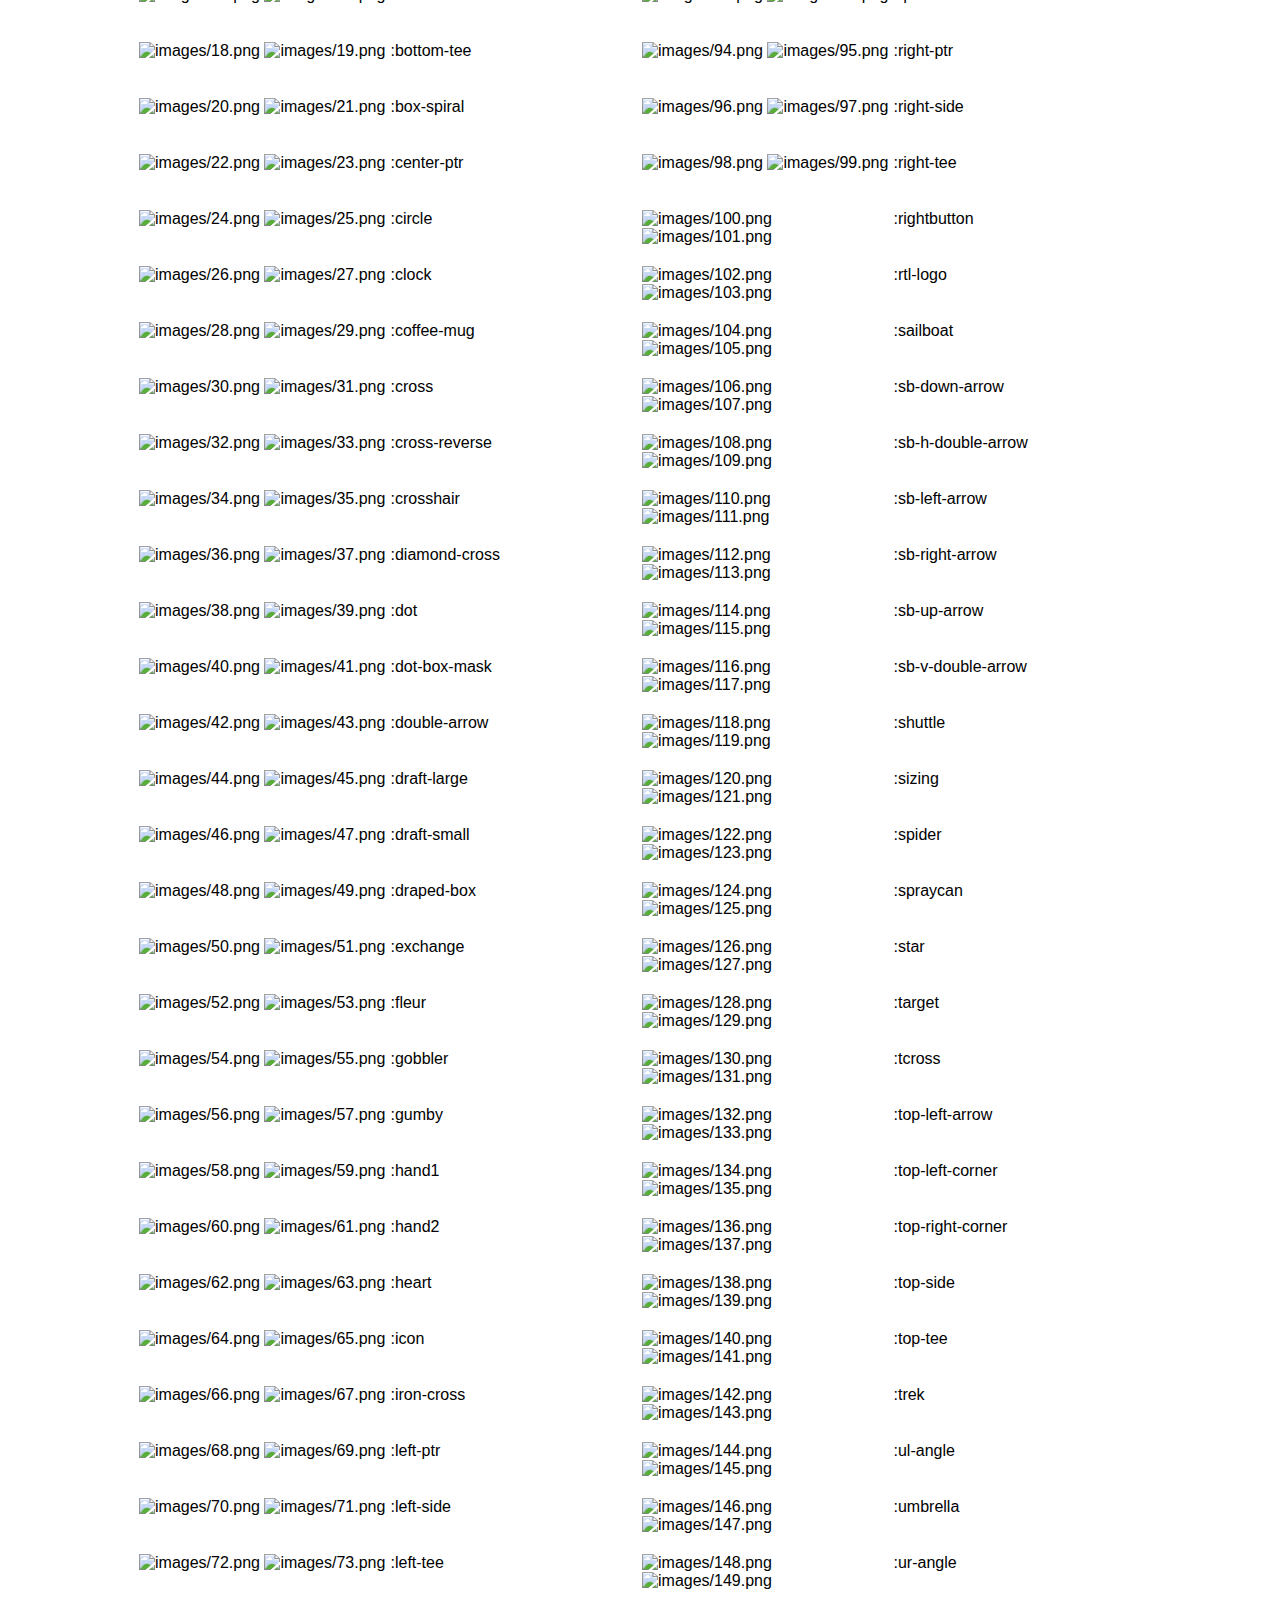
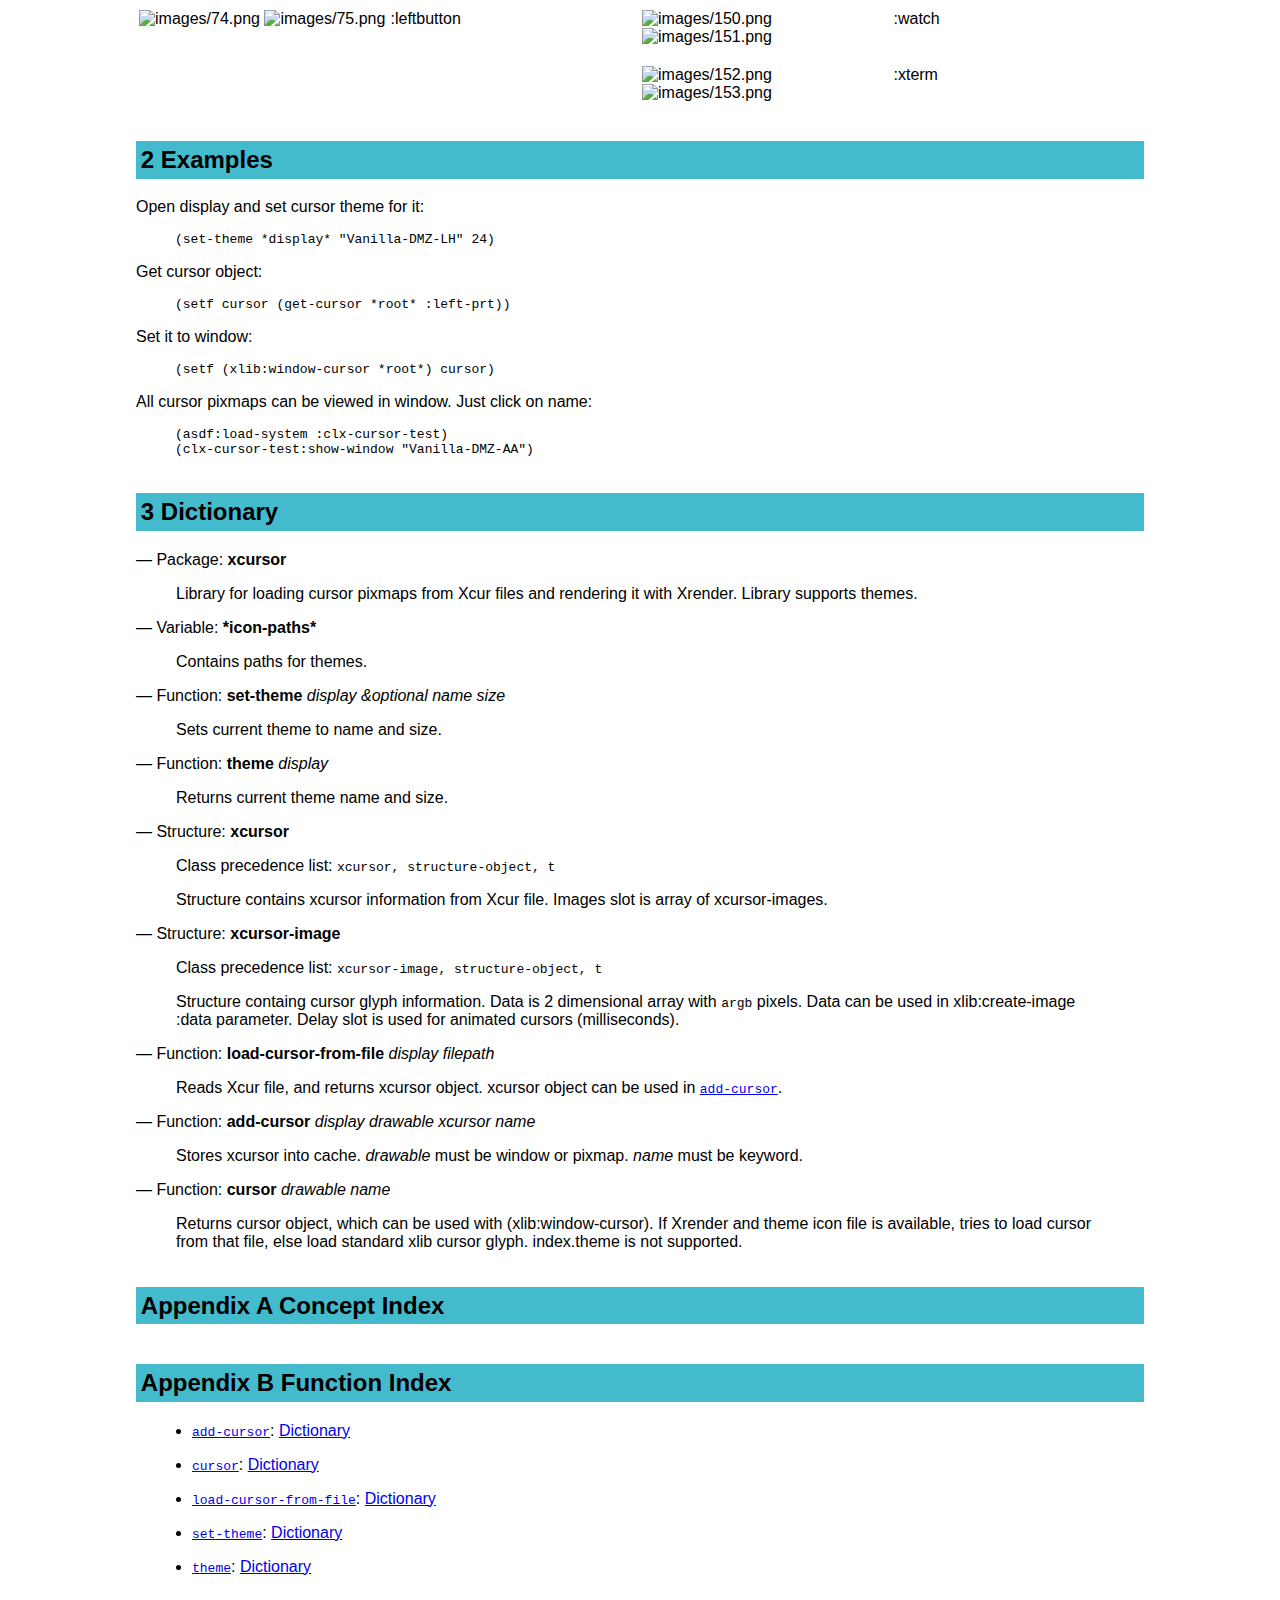
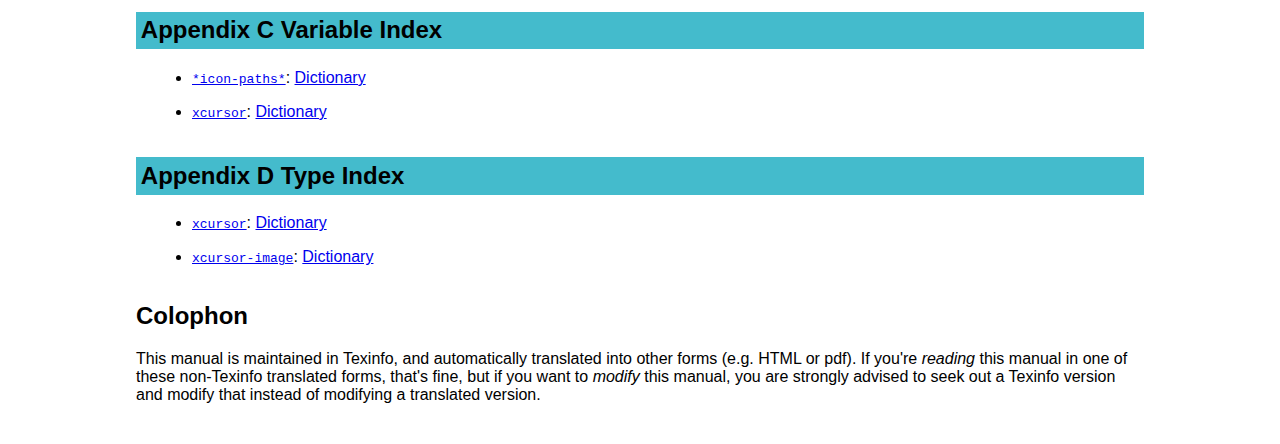
==== commit efa27b95: "change docs" ====
--- a/clx-cursor.html
+++ b/clx-cursor.html
@@ -340,8 +340,9 @@
    <p><a name="index-add_002dcursor-14"></a><a name="Function-add_002dcursor"></a>
 
 <div class="defun">
-&mdash; Function: <b>add-cursor</b><var> dispaly xcursor name<a name="index-add_002dcursor-15"></a></var><br>
-<blockquote><p>Stores xcursor into cache. <var>name</var> must be keyword. 
+&mdash; Function: <b>add-cursor</b><var> display drawable xcursor name<a name="index-add_002dcursor-15"></a></var><br>
+<blockquote><p>Stores xcursor into cache. <var>drawable</var> must be window or pixmap. 
+ <var>name</var> must be keyword. 
 </p></blockquote></div>
 
    <p><a name="index-cursor-16"></a><a name="Function-cursor"></a>
